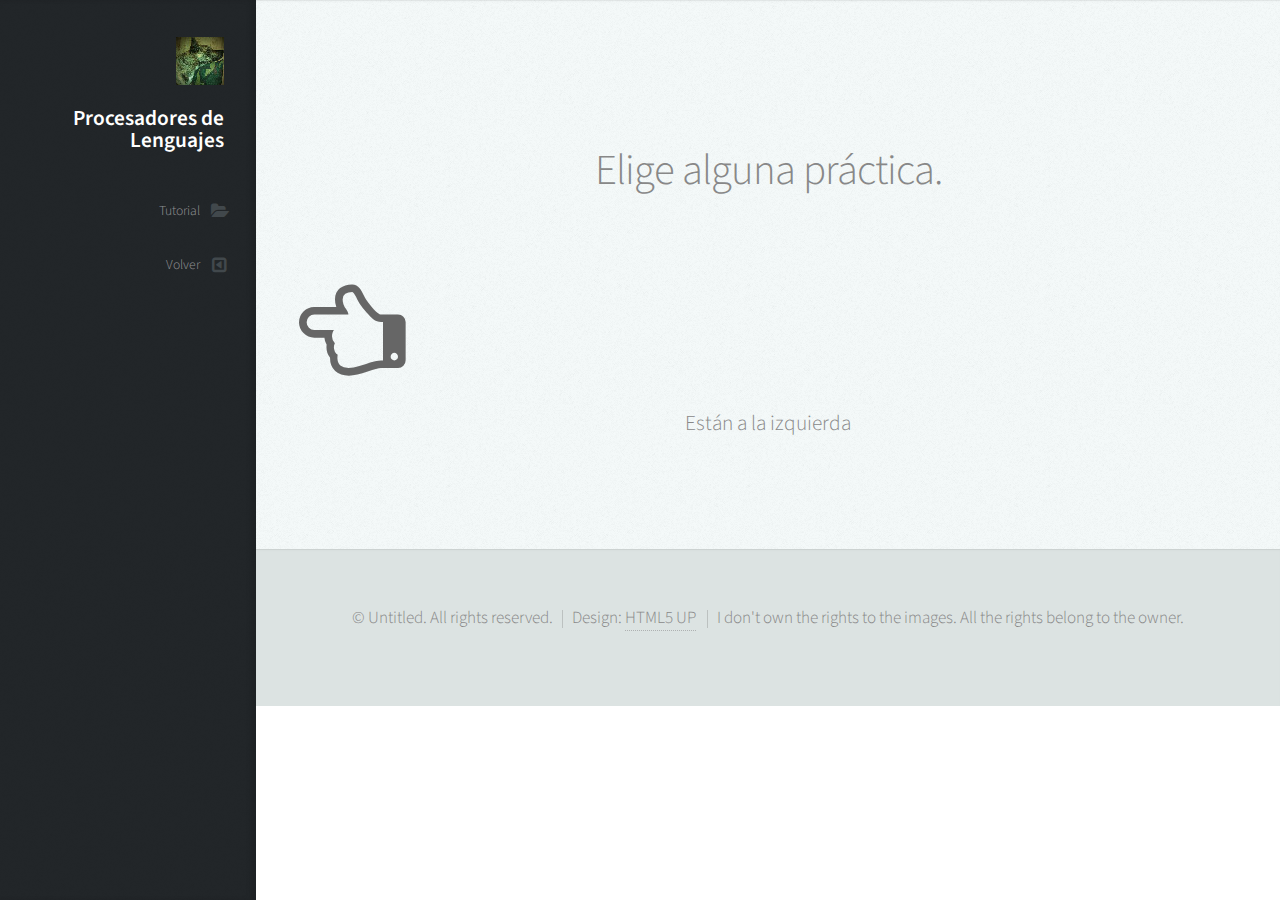
==== Asignaturas/PL/index.html @ 0e155f05 "Subiendo página web" ====
<!DOCTYPE HTML>
<!--
	Prologue by HTML5 UP
	html5up.net | @n33co
	Free for personal and commercial use under the CCA 3.0 license (html5up.net/license)
-->
<html>
	<head>
		<title>ANGEL MARTIN</title>
		<meta charset="utf-8" />
		<meta name="viewport" content="width=device-width, initial-scale=1" />
		<!--[if lte IE 8]><script src="assets/js/ie/html5shiv.js"></script><![endif]-->
		<link rel="stylesheet" href="assets/css/main.css" />
		<!--[if lte IE 8]><link rel="stylesheet" href="assets/css/ie8.css" /><![endif]-->
		<!--[if lte IE 9]><link rel="stylesheet" href="assets/css/ie9.css" /><![endif]-->
	</head>
	<body>

		<!-- Header -->
			<div id="header">

				<div class="top">

					<!-- Logo -->
						<div id="logo">
							<span class="image avatar48"><img src="images/avatar.jpg" alt="" /></span>
							<h1 id="title">Procesadores de Lenguajes</h1>
						</div>

					<!-- Nav -->
						<nav id="nav">
							<!--

								Prologue's nav expects links in one of two formats:

								1. Hash link (scrolls to a different section within the page)

								   <li><a href="#foobar" id="foobar-link" class="icon fa-whatever-icon-you-want skel-layers-ignoreHref"><span class="label">Foobar</span></a></li>

								2. Standard link (sends the user to another page/site)

								   <li><a href="http://foobar.tld" id="foobar-link" class="icon fa-whatever-icon-you-want"><span class="label">Foobar</span></a></li>

							-->
							<ul>
								<li><a href="Tutorial/index.html" id="top-link" class="skel-layers-ignoreHref"><span class="icon fa-folder-open">Tutorial</span></a></li>
								<li><a href="../../index.html" id="contact-link" class="skel-layers-ignoreHref"><span class="icon fa-caret-square-o-left">Volver</span></a></li>
							</ul>
						</nav>


				</div>
				<!--
				<div class="bottom">

					<!-- Social Icons
						<ul class="icons">
							<li><a href="#" class="icon fa-twitter"><span class="label">Twitter</span></a></li>
							<li><a href="#" class="icon fa-facebook"><span class="label">Facebook</span></a></li>
							<li><a href="#" class="icon fa-github"><span class="label">Github</span></a></li>
							<li><a href="#" class="icon fa-dribbble"><span class="label">Dribbble</span></a></li>
							<li><a href="#" class="icon fa-envelope"><span class="label">Email</span></a></li>
						</ul>

				</div>-->

			</div>

		<!-- Main -->
			<div id="main">

				<!-- Intro -->
					<section id="top" class="two">
						<div class="container">

							<header>
								<br /><br />
								<h2 class="alt" >Elige alguna práctica.
								</h2>
								<br /><br />
								<h1 align="left"><i class="fa fa-hand-o-left fa-5x"></i></h1>
								<p>Están a la izquierda</p>
							</header>


						</div>
					</section>

			</div>

		<!-- Footer -->
			<div id="footer">

				<!-- Copyright -->
					<ul class="copyright">
						<li>&copy; Untitled. All rights reserved.</li><li>Design: <a href="http://html5up.net">HTML5 UP</a></li>
						<li>I don't own the rights to the images. All the rights belong to the owner.</li>
					</ul>

			</div>

		<!-- Scripts -->
			<script src="assets/js/jquery.min.js"></script>
			<script src="assets/js/jquery.scrolly.min.js"></script>
			<script src="assets/js/jquery.scrollzer.min.js"></script>pic06
			<script src="assets/js/skel.min.js"></script>
			<script src="assets/js/util.js"></script>
			<!--[if lte IE 8]><script src="assets/js/ie/respond.min.js"></script><![endif]-->
			<script src="assets/js/main.js"></script>

	</body>
</html>
---- Asignaturas/PL/assets/css/main.css ----
@import url("font-awesome.min.css");
@import url("http://fonts.googleapis.com/css?family=Source+Sans+Pro:300,300italic,400,600");

/*
	Prologue by HTML5 UP
	html5up.net | @n33co
	Free for personal and commercial use under the CCA 3.0 license (html5up.net/license)
*/

/* Reset */

	html, body, div, span, applet, object, iframe, h1, h2, h3, h4, h5, h6, p, blockquote, pre, a, abbr, acronym, address, big, cite, code, del, dfn, em, img, ins, kbd, q, s, samp, small, strike, strong, sub, sup, tt, var, b, u, i, center, dl, dt, dd, ol, ul, li, fieldset, form, label, legend, table, caption, tbody, tfoot, thead, tr, th, td, article, aside, canvas, details, embed, figure, figcaption, footer, header, hgroup, menu, nav, output, ruby, section, summary, time, mark, audio, video {
		margin: 0;
		padding: 0;
		border: 0;
		font-size: 100%;
		font: inherit;
		vertical-align: baseline;
	}

	article, aside, details, figcaption, figure, footer, header, hgroup, menu, nav, section {
		display: block;
	}

	body {
		line-height: 1;
	}

	ol, ul {
		list-style: none;
	}

	blockquote, q {
		quotes: none;
	}

	blockquote:before, blockquote:after, q:before, q:after {
		content: '';
		content: none;
	}

	table {
		border-collapse: collapse;
		border-spacing: 0;
	}

	body {
		-webkit-text-size-adjust: none;
	}

/* Box Model */

	*, *:before, *:after {
		-moz-box-sizing: border-box;
		-webkit-box-sizing: border-box;
		box-sizing: border-box;
	}

/* Containers */

	.container {
		margin-left: auto;
		margin-right: auto;
	}

	.container.\31 25\25 {
		width: 100%;
		max-width: 1750px;
		min-width: 1400px;
	}

	.container.\37 5\25 {
		width: 1050px;
	}

	.container.\35 0\25 {
		width: 700px;
	}

	.container.\32 5\25 {
		width: 350px;
	}

	.container {
		width: 1400px;
	}

	@media screen and (min-width: 961px) and (max-width: 1880px) {

		.container.\31 25\25 {
			width: 100%;
			max-width: 1500px;
			min-width: 1200px;
		}

		.container.\37 5\25 {
			width: 900px;
		}

		.container.\35 0\25 {
			width: 600px;
		}

		.container.\32 5\25 {
			width: 300px;
		}

		.container {
			width: 1200px;
		}

	}

	@media screen and (min-width: 961px) and (max-width: 1620px) {

		.container.\31 25\25 {
			width: 100%;
			max-width: 1200px;
			min-width: 960px;
		}

		.container.\37 5\25 {
			width: 720px;
		}

		.container.\35 0\25 {
			width: 480px;
		}

		.container.\32 5\25 {
			width: 240px;
		}

		.container {
			width: 960px;
		}

	}

	@media screen and (min-width: 961px) and (max-width: 1320px) {

		.container.\31 25\25 {
			width: 100%;
			max-width: 125%;
			min-width: 100%;
		}

		.container.\37 5\25 {
			width: 75%;
		}

		.container.\35 0\25 {
			width: 50%;
		}

		.container.\32 5\25 {
			width: 25%;
		}

		.container {
			width: 100%;
		}

	}

	@media screen and (max-width: 960px) {

		.container.\31 25\25 {
			width: 100%;
			max-width: 125%;
			min-width: 100%;
		}

		.container.\37 5\25 {
			width: 75%;
		}

		.container.\35 0\25 {
			width: 50%;
		}

		.container.\32 5\25 {
			width: 25%;
		}

		.container {
			width: 100%;
		}

	}

	@media screen and (max-width: 736px) {

		.container.\31 25\25 {
			width: 100%;
			max-width: 125%;
			min-width: 100%;
		}

		.container.\37 5\25 {
			width: 75%;
		}

		.container.\35 0\25 {
			width: 50%;
		}

		.container.\32 5\25 {
			width: 25%;
		}

		.container {
			width: 100% !important;
		}

	}

/* Grid */

	.row {
		border-bottom: solid 1px transparent;
		-moz-box-sizing: border-box;
		-webkit-box-sizing: border-box;
		box-sizing: border-box;
	}

	.row > * {
		float: left;
		-moz-box-sizing: border-box;
		-webkit-box-sizing: border-box;
		box-sizing: border-box;
	}

	.row:after, .row:before {
		content: '';
		display: block;
		clear: both;
		height: 0;
	}

	.row.uniform > * > :first-child {
		margin-top: 0;
	}

	.row.uniform > * > :last-child {
		margin-bottom: 0;
	}

	.row.\30 \25 > * {
		padding: 0px 0 0 0px;
	}

	.row.\30 \25 {
		margin: 0px 0 -1px 0px;
	}

	.row.uniform.\30 \25 > * {
		padding: 0px 0 0 0px;
	}

	.row.uniform.\30 \25 {
		margin: 0px 0 -1px 0px;
	}

	.row > * {
		padding: 40px 0 0 40px;
	}

	.row {
		margin: -40px 0 -1px -40px;
	}

	.row.uniform > * {
		padding: 40px 0 0 40px;
	}

	.row.uniform {
		margin: -40px 0 -1px -40px;
	}

	.row.\32 00\25 > * {
		padding: 80px 0 0 80px;
	}

	.row.\32 00\25 {
		margin: -80px 0 -1px -80px;
	}

	.row.uniform.\32 00\25 > * {
		padding: 80px 0 0 80px;
	}

	.row.uniform.\32 00\25 {
		margin: -80px 0 -1px -80px;
	}

	.row.\31 50\25 > * {
		padding: 60px 0 0 60px;
	}

	.row.\31 50\25 {
		margin: -60px 0 -1px -60px;
	}

	.row.uniform.\31 50\25 > * {
		padding: 60px 0 0 60px;
	}

	.row.uniform.\31 50\25 {
		margin: -60px 0 -1px -60px;
	}

	.row.\35 0\25 > * {
		padding: 20px 0 0 20px;
	}

	.row.\35 0\25 {
		margin: -20px 0 -1px -20px;
	}

	.row.uniform.\35 0\25 > * {
		padding: 20px 0 0 20px;
	}

	.row.uniform.\35 0\25 {
		margin: -20px 0 -1px -20px;
	}

	.row.\32 5\25 > * {
		padding: 10px 0 0 10px;
	}

	.row.\32 5\25 {
		margin: -10px 0 -1px -10px;
	}

	.row.uniform.\32 5\25 > * {
		padding: 10px 0 0 10px;
	}

	.row.uniform.\32 5\25 {
		margin: -10px 0 -1px -10px;
	}

	.\31 2u, .\31 2u\24 {
		width: 100%;
		clear: none;
		margin-left: 0;
	}

	.\31 1u, .\31 1u\24 {
		width: 91.6666666667%;
		clear: none;
		margin-left: 0;
	}

	.\31 0u, .\31 0u\24 {
		width: 83.3333333333%;
		clear: none;
		margin-left: 0;
	}

	.\39 u, .\39 u\24 {
		width: 75%;
		clear: none;
		margin-left: 0;
	}

	.\38 u, .\38 u\24 {
		width: 66.6666666667%;
		clear: none;
		margin-left: 0;
	}

	.\37 u, .\37 u\24 {
		width: 58.3333333333%;
		clear: none;
		margin-left: 0;
	}

	.\36 u, .\36 u\24 {
		width: 50%;
		clear: none;
		margin-left: 0;
	}

	.\35 u, .\35 u\24 {
		width: 41.6666666667%;
		clear: none;
		margin-left: 0;
	}

	.\34 u, .\34 u\24 {
		width: 33.3333333333%;
		clear: none;
		margin-left: 0;
	}

	.\33 u, .\33 u\24 {
		width: 25%;
		clear: none;
		margin-left: 0;
	}

	.\32 u, .\32 u\24 {
		width: 16.6666666667%;
		clear: none;
		margin-left: 0;
	}

	.\31 u, .\31 u\24 {
		width: 8.3333333333%;
		clear: none;
		margin-left: 0;
	}

	.\31 2u\24 + *,
	.\31 1u\24 + *,
	.\31 0u\24 + *,
	.\39 u\24 + *,
	.\38 u\24 + *,
	.\37 u\24 + *,
	.\36 u\24 + *,
	.\35 u\24 + *,
	.\34 u\24 + *,
	.\33 u\24 + *,
	.\32 u\24 + *,
	.\31 u\24 + * {
		clear: left;
	}

	.\-11u {
		margin-left: 91.66667%;
	}

	.\-10u {
		margin-left: 83.33333%;
	}

	.\-9u {
		margin-left: 75%;
	}

	.\-8u {
		margin-left: 66.66667%;
	}

	.\-7u {
		margin-left: 58.33333%;
	}

	.\-6u {
		margin-left: 50%;
	}

	.\-5u {
		margin-left: 41.66667%;
	}

	.\-4u {
		margin-left: 33.33333%;
	}

	.\-3u {
		margin-left: 25%;
	}

	.\-2u {
		margin-left: 16.66667%;
	}

	.\-1u {
		margin-left: 8.33333%;
	}

	@media screen and (min-width: 961px) and (max-width: 1880px) {

		.row > * {
			padding: 40px 0 0 40px;
		}

		.row {
			margin: -40px 0 -1px -40px;
		}

		.row.uniform > * {
			padding: 40px 0 0 40px;
		}

		.row.uniform {
			margin: -40px 0 -1px -40px;
		}

		.row.\32 00\25 > * {
			padding: 80px 0 0 80px;
		}

		.row.\32 00\25 {
			margin: -80px 0 -1px -80px;
		}

		.row.uniform.\32 00\25 > * {
			padding: 80px 0 0 80px;
		}

		.row.uniform.\32 00\25 {
			margin: -80px 0 -1px -80px;
		}

		.row.\31 50\25 > * {
			padding: 60px 0 0 60px;
		}

		.row.\31 50\25 {
			margin: -60px 0 -1px -60px;
		}

		.row.uniform.\31 50\25 > * {
			padding: 60px 0 0 60px;
		}

		.row.uniform.\31 50\25 {
			margin: -60px 0 -1px -60px;
		}

		.row.\35 0\25 > * {
			padding: 20px 0 0 20px;
		}

		.row.\35 0\25 {
			margin: -20px 0 -1px -20px;
		}

		.row.uniform.\35 0\25 > * {
			padding: 20px 0 0 20px;
		}

		.row.uniform.\35 0\25 {
			margin: -20px 0 -1px -20px;
		}

		.row.\32 5\25 > * {
			padding: 10px 0 0 10px;
		}

		.row.\32 5\25 {
			margin: -10px 0 -1px -10px;
		}

		.row.uniform.\32 5\25 > * {
			padding: 10px 0 0 10px;
		}

		.row.uniform.\32 5\25 {
			margin: -10px 0 -1px -10px;
		}

		.\31 2u\28wide\29, .\31 2u\24\28wide\29 {
			width: 100%;
			clear: none;
			margin-left: 0;
		}

		.\31 1u\28wide\29, .\31 1u\24\28wide\29 {
			width: 91.6666666667%;
			clear: none;
			margin-left: 0;
		}

		.\31 0u\28wide\29, .\31 0u\24\28wide\29 {
			width: 83.3333333333%;
			clear: none;
			margin-left: 0;
		}

		.\39 u\28wide\29, .\39 u\24\28wide\29 {
			width: 75%;
			clear: none;
			margin-left: 0;
		}

		.\38 u\28wide\29, .\38 u\24\28wide\29 {
			width: 66.6666666667%;
			clear: none;
			margin-left: 0;
		}

		.\37 u\28wide\29, .\37 u\24\28wide\29 {
			width: 58.3333333333%;
			clear: none;
			margin-left: 0;
		}

		.\36 u\28wide\29, .\36 u\24\28wide\29 {
			width: 50%;
			clear: none;
			margin-left: 0;
		}

		.\35 u\28wide\29, .\35 u\24\28wide\29 {
			width: 41.6666666667%;
			clear: none;
			margin-left: 0;
		}

		.\34 u\28wide\29, .\34 u\24\28wide\29 {
			width: 33.3333333333%;
			clear: none;
			margin-left: 0;
		}

		.\33 u\28wide\29, .\33 u\24\28wide\29 {
			width: 25%;
			clear: none;
			margin-left: 0;
		}

		.\32 u\28wide\29, .\32 u\24\28wide\29 {
			width: 16.6666666667%;
			clear: none;
			margin-left: 0;
		}

		.\31 u\28wide\29, .\31 u\24\28wide\29 {
			width: 8.3333333333%;
			clear: none;
			margin-left: 0;
		}

		.\31 2u\24\28wide\29 + *,
		.\31 1u\24\28wide\29 + *,
		.\31 0u\24\28wide\29 + *,
		.\39 u\24\28wide\29 + *,
		.\38 u\24\28wide\29 + *,
		.\37 u\24\28wide\29 + *,
		.\36 u\24\28wide\29 + *,
		.\35 u\24\28wide\29 + *,
		.\34 u\24\28wide\29 + *,
		.\33 u\24\28wide\29 + *,
		.\32 u\24\28wide\29 + *,
		.\31 u\24\28wide\29 + * {
			clear: left;
		}

		.\-11u\28wide\29 {
			margin-left: 91.66667%;
		}

		.\-10u\28wide\29 {
			margin-left: 83.33333%;
		}

		.\-9u\28wide\29 {
			margin-left: 75%;
		}

		.\-8u\28wide\29 {
			margin-left: 66.66667%;
		}

		.\-7u\28wide\29 {
			margin-left: 58.33333%;
		}

		.\-6u\28wide\29 {
			margin-left: 50%;
		}

		.\-5u\28wide\29 {
			margin-left: 41.66667%;
		}

		.\-4u\28wide\29 {
			margin-left: 33.33333%;
		}

		.\-3u\28wide\29 {
			margin-left: 25%;
		}

		.\-2u\28wide\29 {
			margin-left: 16.66667%;
		}

		.\-1u\28wide\29 {
			margin-left: 8.33333%;
		}

	}

	@media screen and (min-width: 961px) and (max-width: 1620px) {

		.row > * {
			padding: 40px 0 0 40px;
		}

		.row {
			margin: -40px 0 -1px -40px;
		}

		.row.uniform > * {
			padding: 40px 0 0 40px;
		}

		.row.uniform {
			margin: -40px 0 -1px -40px;
		}

		.row.\32 00\25 > * {
			padding: 80px 0 0 80px;
		}

		.row.\32 00\25 {
			margin: -80px 0 -1px -80px;
		}

		.row.uniform.\32 00\25 > * {
			padding: 80px 0 0 80px;
		}

		.row.uniform.\32 00\25 {
			margin: -80px 0 -1px -80px;
		}

		.row.\31 50\25 > * {
			padding: 60px 0 0 60px;
		}

		.row.\31 50\25 {
			margin: -60px 0 -1px -60px;
		}

		.row.uniform.\31 50\25 > * {
			padding: 60px 0 0 60px;
		}

		.row.uniform.\31 50\25 {
			margin: -60px 0 -1px -60px;
		}

		.row.\35 0\25 > * {
			padding: 20px 0 0 20px;
		}

		.row.\35 0\25 {
			margin: -20px 0 -1px -20px;
		}

		.row.uniform.\35 0\25 > * {
			padding: 20px 0 0 20px;
		}

		.row.uniform.\35 0\25 {
			margin: -20px 0 -1px -20px;
		}

		.row.\32 5\25 > * {
			padding: 10px 0 0 10px;
		}

		.row.\32 5\25 {
			margin: -10px 0 -1px -10px;
		}

		.row.uniform.\32 5\25 > * {
			padding: 10px 0 0 10px;
		}

		.row.uniform.\32 5\25 {
			margin: -10px 0 -1px -10px;
		}

		.\31 2u\28normal\29, .\31 2u\24\28normal\29 {
			width: 100%;
			clear: none;
			margin-left: 0;
		}

		.\31 1u\28normal\29, .\31 1u\24\28normal\29 {
			width: 91.6666666667%;
			clear: none;
			margin-left: 0;
		}

		.\31 0u\28normal\29, .\31 0u\24\28normal\29 {
			width: 83.3333333333%;
			clear: none;
			margin-left: 0;
		}

		.\39 u\28normal\29, .\39 u\24\28normal\29 {
			width: 75%;
			clear: none;
			margin-left: 0;
		}

		.\38 u\28normal\29, .\38 u\24\28normal\29 {
			width: 66.6666666667%;
			clear: none;
			margin-left: 0;
		}

		.\37 u\28normal\29, .\37 u\24\28normal\29 {
			width: 58.3333333333%;
			clear: none;
			margin-left: 0;
		}

		.\36 u\28normal\29, .\36 u\24\28normal\29 {
			width: 50%;
			clear: none;
			margin-left: 0;
		}

		.\35 u\28normal\29, .\35 u\24\28normal\29 {
			width: 41.6666666667%;
			clear: none;
			margin-left: 0;
		}

		.\34 u\28normal\29, .\34 u\24\28normal\29 {
			width: 33.3333333333%;
			clear: none;
			margin-left: 0;
		}

		.\33 u\28normal\29, .\33 u\24\28normal\29 {
			width: 25%;
			clear: none;
			margin-left: 0;
		}

		.\32 u\28normal\29, .\32 u\24\28normal\29 {
			width: 16.6666666667%;
			clear: none;
			margin-left: 0;
		}

		.\31 u\28normal\29, .\31 u\24\28normal\29 {
			width: 8.3333333333%;
			clear: none;
			margin-left: 0;
		}

		.\31 2u\24\28normal\29 + *,
		.\31 1u\24\28normal\29 + *,
		.\31 0u\24\28normal\29 + *,
		.\39 u\24\28normal\29 + *,
		.\38 u\24\28normal\29 + *,
		.\37 u\24\28normal\29 + *,
		.\36 u\24\28normal\29 + *,
		.\35 u\24\28normal\29 + *,
		.\34 u\24\28normal\29 + *,
		.\33 u\24\28normal\29 + *,
		.\32 u\24\28normal\29 + *,
		.\31 u\24\28normal\29 + * {
			clear: left;
		}

		.\-11u\28normal\29 {
			margin-left: 91.66667%;
		}

		.\-10u\28normal\29 {
			margin-left: 83.33333%;
		}

		.\-9u\28normal\29 {
			margin-left: 75%;
		}

		.\-8u\28normal\29 {
			margin-left: 66.66667%;
		}

		.\-7u\28normal\29 {
			margin-left: 58.33333%;
		}

		.\-6u\28normal\29 {
			margin-left: 50%;
		}

		.\-5u\28normal\29 {
			margin-left: 41.66667%;
		}

		.\-4u\28normal\29 {
			margin-left: 33.33333%;
		}

		.\-3u\28normal\29 {
			margin-left: 25%;
		}

		.\-2u\28normal\29 {
			margin-left: 16.66667%;
		}

		.\-1u\28normal\29 {
			margin-left: 8.33333%;
		}

	}

	@media screen and (min-width: 961px) and (max-width: 1320px) {

		.row > * {
			padding: 20px 0 0 20px;
		}

		.row {
			margin: -20px 0 -1px -20px;
		}

		.row.uniform > * {
			padding: 20px 0 0 20px;
		}

		.row.uniform {
			margin: -20px 0 -1px -20px;
		}

		.row.\32 00\25 > * {
			padding: 40px 0 0 40px;
		}

		.row.\32 00\25 {
			margin: -40px 0 -1px -40px;
		}

		.row.uniform.\32 00\25 > * {
			padding: 40px 0 0 40px;
		}

		.row.uniform.\32 00\25 {
			margin: -40px 0 -1px -40px;
		}

		.row.\31 50\25 > * {
			padding: 30px 0 0 30px;
		}

		.row.\31 50\25 {
			margin: -30px 0 -1px -30px;
		}

		.row.uniform.\31 50\25 > * {
			padding: 30px 0 0 30px;
		}

		.row.uniform.\31 50\25 {
			margin: -30px 0 -1px -30px;
		}

		.row.\35 0\25 > * {
			padding: 10px 0 0 10px;
		}

		.row.\35 0\25 {
			margin: -10px 0 -1px -10px;
		}

		.row.uniform.\35 0\25 > * {
			padding: 10px 0 0 10px;
		}

		.row.uniform.\35 0\25 {
			margin: -10px 0 -1px -10px;
		}

		.row.\32 5\25 > * {
			padding: 5px 0 0 5px;
		}

		.row.\32 5\25 {
			margin: -5px 0 -1px -5px;
		}

		.row.uniform.\32 5\25 > * {
			padding: 5px 0 0 5px;
		}

		.row.uniform.\32 5\25 {
			margin: -5px 0 -1px -5px;
		}

		.\31 2u\28narrow\29, .\31 2u\24\28narrow\29 {
			width: 100%;
			clear: none;
			margin-left: 0;
		}

		.\31 1u\28narrow\29, .\31 1u\24\28narrow\29 {
			width: 91.6666666667%;
			clear: none;
			margin-left: 0;
		}

		.\31 0u\28narrow\29, .\31 0u\24\28narrow\29 {
			width: 83.3333333333%;
			clear: none;
			margin-left: 0;
		}

		.\39 u\28narrow\29, .\39 u\24\28narrow\29 {
			width: 75%;
			clear: none;
			margin-left: 0;
		}

		.\38 u\28narrow\29, .\38 u\24\28narrow\29 {
			width: 66.6666666667%;
			clear: none;
			margin-left: 0;
		}

		.\37 u\28narrow\29, .\37 u\24\28narrow\29 {
			width: 58.3333333333%;
			clear: none;
			margin-left: 0;
		}

		.\36 u\28narrow\29, .\36 u\24\28narrow\29 {
			width: 50%;
			clear: none;
			margin-left: 0;
		}

		.\35 u\28narrow\29, .\35 u\24\28narrow\29 {
			width: 41.6666666667%;
			clear: none;
			margin-left: 0;
		}

		.\34 u\28narrow\29, .\34 u\24\28narrow\29 {
			width: 33.3333333333%;
			clear: none;
			margin-left: 0;
		}

		.\33 u\28narrow\29, .\33 u\24\28narrow\29 {
			width: 25%;
			clear: none;
			margin-left: 0;
		}

		.\32 u\28narrow\29, .\32 u\24\28narrow\29 {
			width: 16.6666666667%;
			clear: none;
			margin-left: 0;
		}

		.\31 u\28narrow\29, .\31 u\24\28narrow\29 {
			width: 8.3333333333%;
			clear: none;
			margin-left: 0;
		}

		.\31 2u\24\28narrow\29 + *,
		.\31 1u\24\28narrow\29 + *,
		.\31 0u\24\28narrow\29 + *,
		.\39 u\24\28narrow\29 + *,
		.\38 u\24\28narrow\29 + *,
		.\37 u\24\28narrow\29 + *,
		.\36 u\24\28narrow\29 + *,
		.\35 u\24\28narrow\29 + *,
		.\34 u\24\28narrow\29 + *,
		.\33 u\24\28narrow\29 + *,
		.\32 u\24\28narrow\29 + *,
		.\31 u\24\28narrow\29 + * {
			clear: left;
		}

		.\-11u\28narrow\29 {
			margin-left: 91.66667%;
		}

		.\-10u\28narrow\29 {
			margin-left: 83.33333%;
		}

		.\-9u\28narrow\29 {
			margin-left: 75%;
		}

		.\-8u\28narrow\29 {
			margin-left: 66.66667%;
		}

		.\-7u\28narrow\29 {
			margin-left: 58.33333%;
		}

		.\-6u\28narrow\29 {
			margin-left: 50%;
		}

		.\-5u\28narrow\29 {
			margin-left: 41.66667%;
		}

		.\-4u\28narrow\29 {
			margin-left: 33.33333%;
		}

		.\-3u\28narrow\29 {
			margin-left: 25%;
		}

		.\-2u\28narrow\29 {
			margin-left: 16.66667%;
		}

		.\-1u\28narrow\29 {
			margin-left: 8.33333%;
		}

	}

	@media screen and (max-width: 960px) {

		.row > * {
			padding: 20px 0 0 20px;
		}

		.row {
			margin: -20px 0 -1px -20px;
		}

		.row.uniform > * {
			padding: 20px 0 0 20px;
		}

		.row.uniform {
			margin: -20px 0 -1px -20px;
		}

		.row.\32 00\25 > * {
			padding: 40px 0 0 40px;
		}

		.row.\32 00\25 {
			margin: -40px 0 -1px -40px;
		}

		.row.uniform.\32 00\25 > * {
			padding: 40px 0 0 40px;
		}

		.row.uniform.\32 00\25 {
			margin: -40px 0 -1px -40px;
		}

		.row.\31 50\25 > * {
			padding: 30px 0 0 30px;
		}

		.row.\31 50\25 {
			margin: -30px 0 -1px -30px;
		}

		.row.uniform.\31 50\25 > * {
			padding: 30px 0 0 30px;
		}

		.row.uniform.\31 50\25 {
			margin: -30px 0 -1px -30px;
		}

		.row.\35 0\25 > * {
			padding: 10px 0 0 10px;
		}

		.row.\35 0\25 {
			margin: -10px 0 -1px -10px;
		}

		.row.uniform.\35 0\25 > * {
			padding: 10px 0 0 10px;
		}

		.row.uniform.\35 0\25 {
			margin: -10px 0 -1px -10px;
		}

		.row.\32 5\25 > * {
			padding: 5px 0 0 5px;
		}

		.row.\32 5\25 {
			margin: -5px 0 -1px -5px;
		}

		.row.uniform.\32 5\25 > * {
			padding: 5px 0 0 5px;
		}

		.row.uniform.\32 5\25 {
			margin: -5px 0 -1px -5px;
		}

		.\31 2u\28narrower\29, .\31 2u\24\28narrower\29 {
			width: 100%;
			clear: none;
			margin-left: 0;
		}

		.\31 1u\28narrower\29, .\31 1u\24\28narrower\29 {
			width: 91.6666666667%;
			clear: none;
			margin-left: 0;
		}

		.\31 0u\28narrower\29, .\31 0u\24\28narrower\29 {
			width: 83.3333333333%;
			clear: none;
			margin-left: 0;
		}

		.\39 u\28narrower\29, .\39 u\24\28narrower\29 {
			width: 75%;
			clear: none;
			margin-left: 0;
		}

		.\38 u\28narrower\29, .\38 u\24\28narrower\29 {
			width: 66.6666666667%;
			clear: none;
			margin-left: 0;
		}

		.\37 u\28narrower\29, .\37 u\24\28narrower\29 {
			width: 58.3333333333%;
			clear: none;
			margin-left: 0;
		}

		.\36 u\28narrower\29, .\36 u\24\28narrower\29 {
			width: 50%;
			clear: none;
			margin-left: 0;
		}

		.\35 u\28narrower\29, .\35 u\24\28narrower\29 {
			width: 41.6666666667%;
			clear: none;
			margin-left: 0;
		}

		.\34 u\28narrower\29, .\34 u\24\28narrower\29 {
			width: 33.3333333333%;
			clear: none;
			margin-left: 0;
		}

		.\33 u\28narrower\29, .\33 u\24\28narrower\29 {
			width: 25%;
			clear: none;
			margin-left: 0;
		}

		.\32 u\28narrower\29, .\32 u\24\28narrower\29 {
			width: 16.6666666667%;
			clear: none;
			margin-left: 0;
		}

		.\31 u\28narrower\29, .\31 u\24\28narrower\29 {
			width: 8.3333333333%;
			clear: none;
			margin-left: 0;
		}

		.\31 2u\24\28narrower\29 + *,
		.\31 1u\24\28narrower\29 + *,
		.\31 0u\24\28narrower\29 + *,
		.\39 u\24\28narrower\29 + *,
		.\38 u\24\28narrower\29 + *,
		.\37 u\24\28narrower\29 + *,
		.\36 u\24\28narrower\29 + *,
		.\35 u\24\28narrower\29 + *,
		.\34 u\24\28narrower\29 + *,
		.\33 u\24\28narrower\29 + *,
		.\32 u\24\28narrower\29 + *,
		.\31 u\24\28narrower\29 + * {
			clear: left;
		}

		.\-11u\28narrower\29 {
			margin-left: 91.66667%;
		}

		.\-10u\28narrower\29 {
			margin-left: 83.33333%;
		}

		.\-9u\28narrower\29 {
			margin-left: 75%;
		}

		.\-8u\28narrower\29 {
			margin-left: 66.66667%;
		}

		.\-7u\28narrower\29 {
			margin-left: 58.33333%;
		}

		.\-6u\28narrower\29 {
			margin-left: 50%;
		}

		.\-5u\28narrower\29 {
			margin-left: 41.66667%;
		}

		.\-4u\28narrower\29 {
			margin-left: 33.33333%;
		}

		.\-3u\28narrower\29 {
			margin-left: 25%;
		}

		.\-2u\28narrower\29 {
			margin-left: 16.66667%;
		}

		.\-1u\28narrower\29 {
			margin-left: 8.33333%;
		}

	}

	@media screen and (max-width: 736px) {

		.row > * {
			padding: 20px 0 0 20px;
		}

		.row {
			margin: -20px 0 -1px -20px;
		}

		.row.uniform > * {
			padding: 20px 0 0 20px;
		}

		.row.uniform {
			margin: -20px 0 -1px -20px;
		}

		.row.\32 00\25 > * {
			padding: 40px 0 0 40px;
		}

		.row.\32 00\25 {
			margin: -40px 0 -1px -40px;
		}

		.row.uniform.\32 00\25 > * {
			padding: 40px 0 0 40px;
		}

		.row.uniform.\32 00\25 {
			margin: -40px 0 -1px -40px;
		}

		.row.\31 50\25 > * {
			padding: 30px 0 0 30px;
		}

		.row.\31 50\25 {
			margin: -30px 0 -1px -30px;
		}

		.row.uniform.\31 50\25 > * {
			padding: 30px 0 0 30px;
		}

		.row.uniform.\31 50\25 {
			margin: -30px 0 -1px -30px;
		}

		.row.\35 0\25 > * {
			padding: 10px 0 0 10px;
		}

		.row.\35 0\25 {
			margin: -10px 0 -1px -10px;
		}

		.row.uniform.\35 0\25 > * {
			padding: 10px 0 0 10px;
		}

		.row.uniform.\35 0\25 {
			margin: -10px 0 -1px -10px;
		}

		.row.\32 5\25 > * {
			padding: 5px 0 0 5px;
		}

		.row.\32 5\25 {
			margin: -5px 0 -1px -5px;
		}

		.row.uniform.\32 5\25 > * {
			padding: 5px 0 0 5px;
		}

		.row.uniform.\32 5\25 {
			margin: -5px 0 -1px -5px;
		}

		.\31 2u\28mobile\29, .\31 2u\24\28mobile\29 {
			width: 100%;
			clear: none;
			margin-left: 0;
		}

		.\31 1u\28mobile\29, .\31 1u\24\28mobile\29 {
			width: 91.6666666667%;
			clear: none;
			margin-left: 0;
		}

		.\31 0u\28mobile\29, .\31 0u\24\28mobile\29 {
			width: 83.3333333333%;
			clear: none;
			margin-left: 0;
		}

		.\39 u\28mobile\29, .\39 u\24\28mobile\29 {
			width: 75%;
			clear: none;
			margin-left: 0;
		}

		.\38 u\28mobile\29, .\38 u\24\28mobile\29 {
			width: 66.6666666667%;
			clear: none;
			margin-left: 0;
		}

		.\37 u\28mobile\29, .\37 u\24\28mobile\29 {
			width: 58.3333333333%;
			clear: none;
			margin-left: 0;
		}

		.\36 u\28mobile\29, .\36 u\24\28mobile\29 {
			width: 50%;
			clear: none;
			margin-left: 0;
		}

		.\35 u\28mobile\29, .\35 u\24\28mobile\29 {
			width: 41.6666666667%;
			clear: none;
			margin-left: 0;
		}

		.\34 u\28mobile\29, .\34 u\24\28mobile\29 {
			width: 33.3333333333%;
			clear: none;
			margin-left: 0;
		}

		.\33 u\28mobile\29, .\33 u\24\28mobile\29 {
			width: 25%;
			clear: none;
			margin-left: 0;
		}

		.\32 u\28mobile\29, .\32 u\24\28mobile\29 {
			width: 16.6666666667%;
			clear: none;
			margin-left: 0;
		}

		.\31 u\28mobile\29, .\31 u\24\28mobile\29 {
			width: 8.3333333333%;
			clear: none;
			margin-left: 0;
		}

		.\31 2u\24\28mobile\29 + *,
		.\31 1u\24\28mobile\29 + *,
		.\31 0u\24\28mobile\29 + *,
		.\39 u\24\28mobile\29 + *,
		.\38 u\24\28mobile\29 + *,
		.\37 u\24\28mobile\29 + *,
		.\36 u\24\28mobile\29 + *,
		.\35 u\24\28mobile\29 + *,
		.\34 u\24\28mobile\29 + *,
		.\33 u\24\28mobile\29 + *,
		.\32 u\24\28mobile\29 + *,
		.\31 u\24\28mobile\29 + * {
			clear: left;
		}

		.\-11u\28mobile\29 {
			margin-left: 91.66667%;
		}

		.\-10u\28mobile\29 {
			margin-left: 83.33333%;
		}

		.\-9u\28mobile\29 {
			margin-left: 75%;
		}

		.\-8u\28mobile\29 {
			margin-left: 66.66667%;
		}

		.\-7u\28mobile\29 {
			margin-left: 58.33333%;
		}

		.\-6u\28mobile\29 {
			margin-left: 50%;
		}

		.\-5u\28mobile\29 {
			margin-left: 41.66667%;
		}

		.\-4u\28mobile\29 {
			margin-left: 33.33333%;
		}

		.\-3u\28mobile\29 {
			margin-left: 25%;
		}

		.\-2u\28mobile\29 {
			margin-left: 16.66667%;
		}

		.\-1u\28mobile\29 {
			margin-left: 8.33333%;
		}

	}

/* Basic */

	body {
		background: #fff;
		font-family: 'Source Sans Pro', sans-serif;
		font-size: 19pt;
		font-weight: 300;
		line-height: 1.75em;
		color: #888;
	}

		body.is-loading * {
			-moz-transition: none !important;
			-webkit-transition: none !important;
			-ms-transition: none !important;
			transition: none !important;
			-moz-animation: none !important;
			-webkit-animation: none !important;
			-ms-animation: none !important;
			animation: none !important;
		}

	input, textarea, select {
		font-family: 'Source Sans Pro', sans-serif;
		font-size: 19pt;
		font-weight: 300;
		line-height: 1.75em;
		color: #888;
	}

	h1, h2, h3, h4, h5, h6 {
		font-weight: 300;
		color: #666;
		line-height: 1.5em;
	}

	h1 a, h2 a, h3 a, h4 a, h5 a, h6 a {
		color: inherit;
		text-decoration: none;
	}

		h1 a strong, h2 a strong, h3 a strong, h4 a strong, h5 a strong, h6 a strong {
			color: #333;
		}

	h2 {
		font-size: 2em;
		letter-spacing: -1px;
	}

		h2.alt {
			color: #888;
		}

			h2.alt strong {
				color: #666;
			}

	h3 {
		font-size: 1.5em;
	}

	header {
		margin: 0 0 2em 0;
	}

		header > p {
			margin: 1em 0 0 0;
		}

	footer {
		margin: 2em 0 0 0;
	}

	strong, b {
		font-weight: 300;
		color: #666;
	}

	em, i {
		font-style: italic;
	}

	a {
		text-decoration: none;
		color: inherit;
		border-bottom: dotted 1px rgba(128, 128, 128, 0.5);
		-moz-transition: color 0.35s ease-in-out, border-bottom-color 0.35s ease-in-out;
		-webkit-transition: color 0.35s ease-in-out, border-bottom-color 0.35s ease-in-out;
		-ms-transition: color 0.35s ease-in-out, border-bottom-color 0.35s ease-in-out;
		transition: color 0.35s ease-in-out, border-bottom-color 0.35s ease-in-out;
		outline: 0;
	}

		a:hover {
			color: #E27689;
			border-bottom-color: rgba(255, 255, 255, 0);
		}

	sub {
		position: relative;
		top: 0.5em;
		font-size: 0.8em;
	}

	sup {
		position: relative;
		top: -0.5em;
		font-size: 0.8em;
	}

	hr {
		border: 0;
		border-top: solid 1px #ddd;
	}

	blockquote {
		border-left: solid 0.5em #ddd;
		padding: 1em 0 1em 2em;
		font-style: italic;
	}

	p, ul, ol, dl, table {
		margin-bottom: 2em;
	}

	br.clear {
		clear: both;
	}

/* Sections/Article */

	section, article {
		margin-bottom: 3em;
	}

		section > :last-child,
		section > .container, section:last-child, article > :last-child,
		article > .container, article:last-child {
			margin-bottom: 0;
		}

		.row > section, .row > article {
			margin-bottom: 0;
		}

/* Image */

	.image {
		display: inline-block;
		border: 0;
	}

		.image img {
			display: block;
			width: 100%;
		}

		.image.avatar48 {
			width: 48px;
			height: 48px;
			background: #f00;
		}

			.image.avatar48 img {
				width: 48px;
				height: 48px;
			}

		.image.fit {
			display: block;
			width: 100%;
		}

		.image.featured {
			display: block;
			width: 100%;
			margin: 0 0 2em 0;
		}

		.image.left {
			float: left;
			margin: 0 2em 2em 0;
		}

		.image.centered {
			display: block;
			margin: 0 0 2em 0;
		}

			.image.centered img {
				margin: 0 auto;
				width: auto;
			}

/* List */

	ul.default {
		list-style: disc;
		padding-left: 1em;
	}

		ul.default li {
			padding-left: 0.5em;
		}

	ul.icons {
		cursor: default;
	}

		ul.icons li {
			display: inline-block;
		}

		ul.icons a {
			display: inline-block;
			width: 2em;
			height: 2em;
			line-height: 2em;
			text-align: center;
			border: 0;
		}

	ol.default {
		list-style: decimal;
		padding-left: 1.25em;
	}

		ol.default li {
			padding-left: 0.25em;
		}

/* Form */

	form label {
		display: block;
		text-align: left;
		margin-bottom: 0.5em;
	}

	form input[type="text"],
	form input[type="email"],
	form input[type="password"],
	form select,
	form textarea {
		position: relative;
		-webkit-appearance: none;
		display: block;
		border: 0;
		outline: 0;
		background: #fff;
		background: rgba(255, 255, 255, 0.75);
		width: 100%;
		border-radius: 0.35em;
		padding: 0.75em 1em 0.75em 1em;
		box-shadow: inset 0 0.1em 0.1em 0 rgba(0, 0, 0, 0.05);
		border: solid 1px rgba(0, 0, 0, 0.15);
		-moz-transition: all 0.35s ease-in-out;
		-webkit-transition: all 0.35s ease-in-out;
		-ms-transition: all 0.35s ease-in-out;
		transition: all 0.35s ease-in-out;
	}

		form input[type="text"]:focus,
		form input[type="email"]:focus,
		form input[type="password"]:focus,
		form select:focus,
		form textarea:focus {
			box-shadow: 0 0 2px 1px #8ebebc;
			background: #fff;
		}

	form input[type="text"],
	form input[type="email"],
	form input[type="password"],
	form select {
		line-height: 1.25em;
	}

	form textarea {
		min-height: 14em;
	}

	form .formerize-placeholder {
		color: #555 !important;
	}

	form ::-webkit-input-placeholder {
		color: #555 !important;
	}

	form :-moz-placeholder {
		color: #555 !important;
	}

	form ::-moz-placeholder {
		color: #555 !important;
	}

	form :-ms-input-placeholder {
		color: #555 !important;
	}

	form ::-moz-focus-inner {
		border: 0;
	}

/* Table */

	table {
		width: 100%;
	}

		table.default {
			width: 100%;
			text-align: left;
		}

			table.default tbody tr:nth-child(2n+2) {
				background: #f4f4f4;
			}

			table.default td {
				padding: 0.5em 1em 0.5em 1em;
			}

			table.default th {
				text-align: left;
				padding: 0.5em 1em 0.5em 1em;
				color: #fff;
				background: #222729 url("images/overlay.png");
			}

			table.default thead {
				background: #444;
				color: #fff;
			}

			table.default tfoot {
				background: #eee;
			}

/* Button */

	input[type="button"],
	input[type="submit"],
	input[type="reset"],
	button,
	.button {
		position: relative;
		display: inline-block;
		border-radius: 0.35em;
		color: #fff !important;
		text-decoration: none;
		padding: 0.75em 2.5em 0.75em 2.5em;
		background-color: #8ebebc;
		border: 0;
		cursor: pointer;
		background-image: -moz-linear-gradient(top, rgba(0, 0, 0, 0), rgba(0, 0, 0, 0.15)), url("images/overlay.png");
		background-image: -webkit-linear-gradient(top, rgba(0, 0, 0, 0), rgba(0, 0, 0, 0.15)), url("images/overlay.png");
		background-image: -ms-linear-gradient(top, rgba(0, 0, 0, 0), rgba(0, 0, 0, 0.15)), url("images/overlay.png");
		background-image: linear-gradient(top, rgba(0, 0, 0, 0), rgba(0, 0, 0, 0.15)), url("images/overlay.png");
		-moz-transition: background-color 0.35s ease-in-out;
		-webkit-transition: background-color 0.35s ease-in-out;
		-ms-transition: background-color 0.35s ease-in-out;
		transition: background-color 0.35s ease-in-out;
	}

		input[type="button"]:hover,
		input[type="submit"]:hover,
		input[type="reset"]:hover,
		button:hover,
		.button:hover {
			background-color: #9ececc;
		}

		input[type="button"]:active,
		input[type="submit"]:active,
		input[type="reset"]:active,
		button:active,
		.button:active {
			background-color: #7eaeac;
		}

/* Item */

	.item {
		box-shadow: 0 0.05em 0.15em 0 rgba(0, 0, 0, 0.05);
		margin-bottom: 40px;
	}

		.item header {
			background: #fff;
			margin: 0;
			padding: 1em 0 1em 0;
			font-size: 0.8em;
		}

			.item header h3 {
				font-size: 1em;
			}

/* Icons */

	.icon {
		text-decoration: none;
	}

		.icon:before {
			display: inline-block;
			font-family: FontAwesome;
			font-size: 1.25em;
			text-decoration: none;
			font-style: normal;
			font-weight: normal;
			line-height: 1;
			-webkit-font-smoothing: antialiased;
			-moz-osx-font-smoothing: grayscale;
		}

		.icon > .label {
			display: none;
		}

/* Header */

	#header {
		position: fixed;
		top: 0;
		left: 0;
		width: 375px;
		height: 100%;
		color: #fff;
		background: #222629 url("images/overlay.png");
		box-shadow: inset -0.25em 0 0.25em 0 rgba(0, 0, 0, 0.1);
		text-align: right;
	}

		#header .top {
			position: absolute;
			left: 0;
			top: 0;
			width: 100%;
		}

		#header .bottom {
			position: absolute;
			left: 0;
			bottom: 0;
			width: 100%;
		}

		#header .icons {
			font-size: 0.8em;
			margin: 0 0 1em 0;
			text-align: center;
		}

			#header .icons a {
				color: #41484c;
				-moz-transition: color 0.35s ease-in-out;
				-webkit-transition: color 0.35s ease-in-out;
				-ms-transition: color 0.35s ease-in-out;
				transition: color 0.35s ease-in-out;
			}

				#header .icons a:hover {
					color: #fff;
				}

	#logo {
		position: relative;
		margin: 1.75em 1.5em 1.5em 1.5em;
		min-height: 48px;
		cursor: default;
	}

		#logo h1 {
			position: relative;
			color: #fff;
			font-weight: 600;
			font-size: 1em;
			line-height: 1em;
		}

		#logo p {
			position: relative;
			display: block;
			font-size: 0.6em;
			color: rgba(255, 255, 255, 0.5);
			line-height: 1.25em;
			margin: 0.5em 0 0 0;
		}

		#logo .image {
			position: absolute;
			left: 0;
			top: 0;
		}

	#nav ul li a {
		display: block;
		padding: 0.5em 1.5em 0.5em 1.5em;
		color: rgba(255, 255, 255, 0.5);
		text-decoration: none;
		outline: 0;
		border: 0;
		-moz-transition: none;
		-webkit-transition: none;
		-ms-transition: none;
		transition: none;
	}

		#nav ul li a span {
			position: relative;
			display: block;
			font-size: 0.8em;
		}

			#nav ul li a span:before {
				position: absolute;
				left: 0;
				color: #41484c;
				text-align: center;
				width: 1.25em;
				line-height: 1.75em;
			}

		#nav ul li a.active {
			background: rgba(0, 0, 0, 0.15);
			box-shadow: inset 0 0 0.25em 0 rgba(0, 0, 0, 0.125);
			color: #fff;
		}

			#nav ul li a.active span:before {
				color: #2EFE64;
			}

/* Footer */

	#footer {
		margin-left: 375px;
		text-align: center;
		background-color: #dce3e2;
		padding: 3em 0 4em 0;
		box-shadow: inset 0 1px 0 0 rgba(0, 0, 0, 0.05), inset 0 0.1em 0.1em 0 rgba(0, 0, 0, 0.025);
		font-size: 0.8em;
	}

		#footer .copyright {
			cursor: default;
			margin: 0;
		}

			#footer .copyright li {
				display: inline-block;
				line-height: 1em;
				border-left: solid 1px rgba(128, 128, 128, 0.35);
				padding: 0 0 0 0.5em;
				margin: 0 0 0 0.5em;
			}

				#footer .copyright li:first-child {
					border-left: 0;
					padding-left: 0;
					margin-left: 0;
				}

/* Main */

	#main {
		margin-left: 375px;
	}

		#main > section {
			margin: 0;
			overflow: hidden;
			padding: 4em 0;
			box-shadow: inset 0 1px 0 0 rgba(0, 0, 0, 0.05), inset 0 0.1em 0.1em 0 rgba(0, 0, 0, 0.025);
			text-align: center;
			background-image: url("images/overlay.png");
		}

			#main > section.dark {
				color: #ddd;
				color: rgba(255, 255, 255, 0.75);
			}

				#main > section.dark h2, #main > section.dark h3, #main > section.dark h4, #main > section.dark h5, #main > section.dark h6 {
					color: inherit;
				}

				#main > section.dark strong {
					color: #fff;
					border-color: inherit;
				}

				#main > section.dark a {
					color: #fff;
					border-color: inherit;
				}

					#main > section.dark a:hover {
						border-bottom-color: rgba(255, 255, 255, 0);
					}

			#main > section.cover {
				padding: 6em 0;
				background-size: cover;
				background-position: center center;
			}

			#main > section.one {
				background-color: #81918E;
				background-image: url("../../images/banner.jpg");
			}

			#main > section.two {
				background-color: #f5fafa;
			}

			#main > section.three {
				background-color: #ecf1f1;
			}

			#main > section.four {
				background-color: #e8edec;
			}

/* Wide */

	@media screen and (min-width: 961px) and (max-width: 1880px) {

		/* Basic */

			body, input, textarea, select {
				font-size: 17pt;
			}

		/* Header */

			#header {
				width: 300px;
			}

		/* Footer */

			#footer {
				margin-left: 300px;
			}

		/* Main */

			#main {
				margin-left: 300px;
			}

	}

/* Normal */

	@media screen and (min-width: 961px) and (max-width: 1620px) {

		/* Main */

			#main > section {
				padding: 3em 0;
			}

			#main section.cover {
				padding: 5em 0;
			}

	}

/* Narrow */

	@media screen and (min-width: 961px) and (max-width: 1320px) {

		/* Basic */

			body, input, textarea, select {
				font-size: 16pt;
			}

			.container {
				padding: 0 2em 0 2em;
			}

		/* List */

			ul.icons li a {
				width: 1.75em;
			}

		/* Item */

			.item {
				margin-bottom: 20px;
			}

		/* Header */

			#header {
				width: 20%;
			}

			#logo .image {
				position: relative;
				margin: 0 0 0.5em 0;
			}

			#nav ul li a {
				font-size: 0.8em;
				padding-top: 0.5em;
				padding-bottom: 0.5em;
			}

				#nav ul li a span {
					padding-right: 2.25em;
				}

					#nav ul li a span:before {
						left: 100%;
						margin-left: -1.25em;
						line-height: 2.25em;
					}

		/* Footer */

			#footer {
				margin-left: 20%;
			}

		/* Main */

			#main {
				margin-left: 20%;
			}

	}

/* Narrower */

	#headerToggle {
		display: none;
	}

	@media screen and (max-width: 960px) {

		/* Basic */

			html, body {
				overflow-x: hidden;
			}

			body, input, textarea, select {
				font-size: 16pt;
			}

			header br {
				display: none;
			}

			.container {
				padding: 0 2em 0 2em;
			}

		/* Item */

			.item {
				margin-bottom: 15px;
			}

		/* List */

			ul.icons a {
				width: 1.75em;
				font-size: 1.25em;
			}

		/* Header */

			#header {
				-moz-backface-visibility: hidden;
				-webkit-backface-visibility: hidden;
				-ms-backface-visibility: hidden;
				backface-visibility: hidden;
				-moz-transform: translateX(-275px);
				-webkit-transform: translateX(-275px);
				-ms-transform: translateX(-275px);
				transform: translateX(-275px);
				-moz-transition: -moz-transform 0.5s ease;
				-webkit-transition: -webkit-transform 0.5s ease;
				-ms-transition: -ms-transform 0.5s ease;
				transition: transform 0.5s ease;
				display: block;
				height: 100%;
				left: 0;
				overflow-y: auto;
				position: fixed;
				top: 0;
				width: 275px;
				z-index: 10002;
				width: 275px;
				background: #222729 url("images/overlay.png");
				box-shadow: inset -0.25em 0 0.25em 0 rgba(0, 0, 0, 0.125);
			}

				#header .top {
					position: relative;
				}

				#header .bottom {
					border-top: solid 1px rgba(255, 255, 255, 0.05);
					box-shadow: 0 -1px 0 0 rgba(0, 0, 0, 0.15);
					padding-top: 2em;
					margin-top: 1em;
					position: relative;
				}

			#logo {
				margin: 1.5em 1.25em 1.25em 1.25em;
			}

			#nav ul li a {
				padding: 0.5em 1.25em 0.5em 1.25em;
			}

			#headerToggle {
				-moz-backface-visibility: hidden;
				-webkit-backface-visibility: hidden;
				-ms-backface-visibility: hidden;
				backface-visibility: hidden;
				-moz-transition: -moz-transform 0.5s ease;
				-webkit-transition: -webkit-transform 0.5s ease;
				-ms-transition: -ms-transform 0.5s ease;
				transition: transform 0.5s ease;
				display: block;
				height: 2.25em;
				left: 0;
				position: fixed;
				top: 0;
				width: 3.25em;
				z-index: 10001;
			}

				#headerToggle .toggle {
					position: absolute;
					left: 0;
					top: 0;
					width: 100%;
					height: 100%;
					outline: 0;
					border: 0;
				}

					#headerToggle .toggle:before {
						font-family: FontAwesome;
						text-decoration: none;
						font-style: normal;
						font-weight: normal;
						-webkit-font-smoothing: antialiased;
						-moz-osx-font-smoothing: grayscale;
						content: '\f0c9';
						color: #fff;
						font-size: 18px;
						line-height: 2.25em;
						background: rgba(128, 136, 144, 0.5);
						border-radius: 0.35em;
						text-align: center;
						position: absolute;
						left: 0.5em;
						top: 0.5em;
						display: block;
						width: 3.25em;
						height: 2.25em;
						line-height: 2.25em;
					}

			body.header-visible #main {
				-moz-transform: translateX(275px);
				-webkit-transform: translateX(275px);
				-ms-transform: translateX(275px);
				transform: translateX(275px);
			}

			body.header-visible #headerToggle {
				-moz-transform: translateX(275px);
				-webkit-transform: translateX(275px);
				-ms-transform: translateX(275px);
				transform: translateX(275px);
			}

			body.header-visible #header {
				-moz-transform: translateX(0);
				-webkit-transform: translateX(0);
				-ms-transform: translateX(0);
				transform: translateX(0);
			}

		/* Footer */

			#footer {
				margin-left: 0;
			}

		/* Main */

			#main {
				-moz-backface-visibility: hidden;
				-webkit-backface-visibility: hidden;
				-ms-backface-visibility: hidden;
				backface-visibility: hidden;
				-moz-transition: -moz-transform 0.5s ease;
				-webkit-transition: -webkit-transform 0.5s ease;
				-ms-transition: -ms-transform 0.5s ease;
				transition: transform 0.5s ease;
				padding-bottom: 1px;
				margin-left: 0;
			}

				#main > section {
					padding: 3em 0;
				}

				#main section.cover {
					padding: 4em 0;
				}

	}

/* Mobile */

	@media screen and (max-width: 736px) {

		/* Basic */

			body, input, textarea, select {
				font-size: 14pt;
			}

			h2 {
				font-size: 1.5em;
				letter-spacing: 0;
				font-weight: 300;
			}

			.container {
				padding: 0 15px 0 15px;
			}

		/* List */

			ul.icons a {
				width: 1.75em;
				font-size: 1.5em;
			}

		/* Main */

			#main > section {
				padding: 2em 0;
			}

			#main section.cover {
				padding: 4em 0em;
			}

				#main section.cover header {
					padding: 0 1em;
				}

		/* Footer */

			#footer .copyright li {
				display: block;
				line-height: 1.25em;
				border: 0;
				padding: 0;
				margin: 1em 0 0 0;
			}

				#footer .copyright li:first-child {
					margin-top: 0;
				}

	}
---- Asignaturas/PL/assets/css/ie8.css ----
/*
	Prologue by HTML5 UP
	html5up.net | @n33co
	Free for personal and commercial use under the CCA 3.0 license (html5up.net/license)
*/

/* Section/Article */

	section > .last-child, section.last-child, article > .last-child, article.last-child {
		margin-bottom: 0;
	}

/* Form */

	form input[type="text"],
	form input[type="email"],
	form input[type="password"],
	form select,
	form textarea {
		-ms-behavior: url("assets/js/ie/PIE.htc");
	}

/* Button */

	input[type="button"],
	input[type="submit"],
	input[type="reset"],
	button,
	.button {
		-ms-behavior: url("assets/js/ie/PIE.htc");
	}

/* Header */

	#nav ul li a {
		color: #888;
	}

		#nav ul li a.active {
			background: #1C2022;
		}

	#headerToggle .toggle {
		background-color: #888;
	}

/* Main */

	#main > section.cover {
		background-position: auto;
		-ms-behavior: url("assets/js/ie/backgroundsize.min.htc");
	}
---- Asignaturas/PL/assets/css/ie9.css ----
/*
	Prologue by HTML5 UP
	html5up.net | @n33co
	Free for personal and commercial use under the CCA 3.0 license (html5up.net/license)
*/

/* Button */

	input[type="button"],
	input[type="submit"],
	input[type="reset"],
	button,
	.button {
		background-image: url("images/ie/grad0-15.svg");
	}
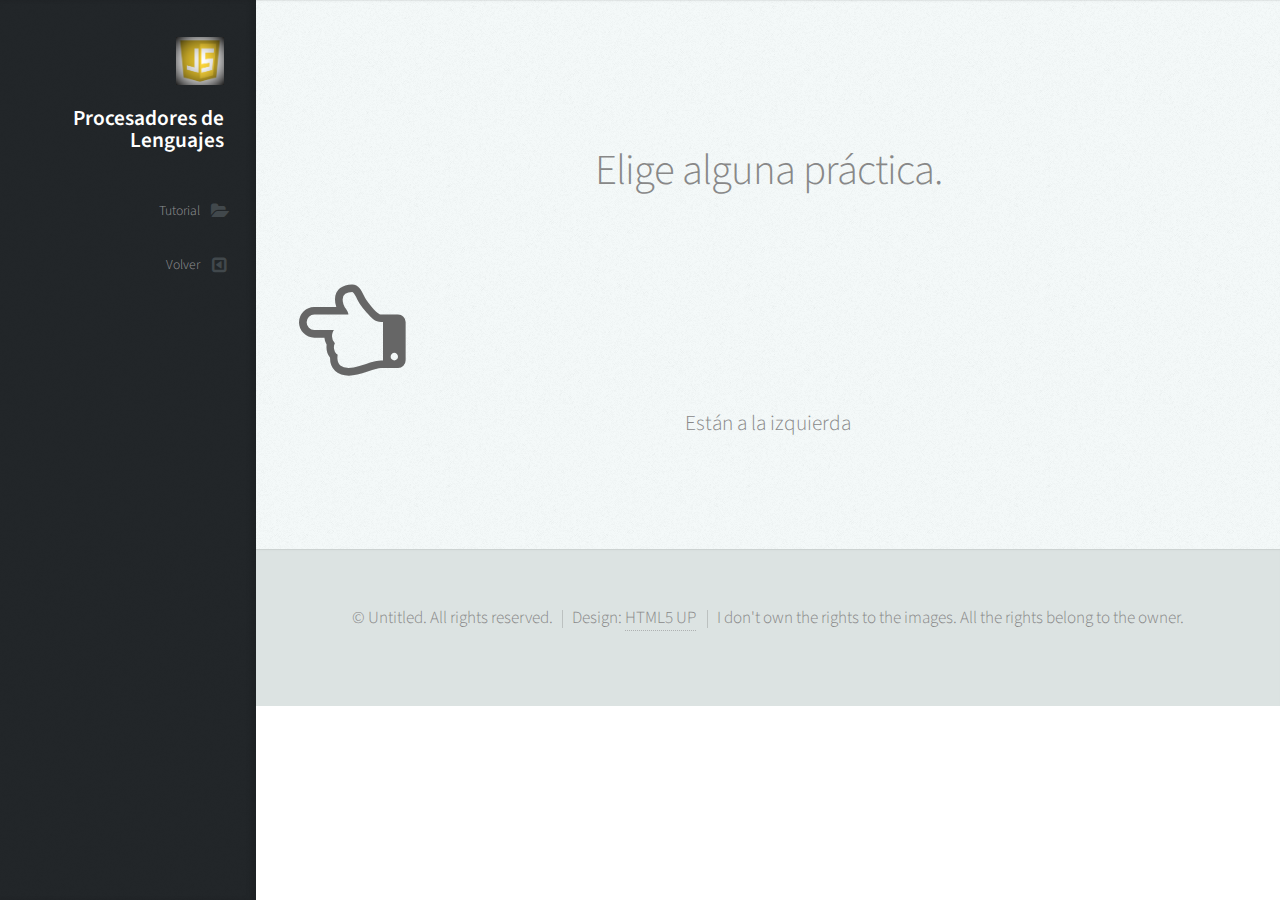
==== commit 9f1df29f: "Corregidos algunos fallos visuales." ====
--- a/Asignaturas/PL/index.html
+++ b/Asignaturas/PL/index.html
@@ -43,8 +43,8 @@
 
 							-->
 							<ul>
-								<li><a href="Tutorial/index.html" id="top-link" class="skel-layers-ignoreHref"><span class="icon fa-folder-open">Tutorial</span></a></li>
-								<li><a href="../../index.html" id="contact-link" class="skel-layers-ignoreHref"><span class="icon fa-caret-square-o-left">Volver</span></a></li>
+								<li><a href="Tutorial/index.html" id="top-link" class="skel-layers-ignoreHref.active"><span class="icon fa-folder-open">Tutorial</span></a></li>
+								<li><a href="../../index.html" id="contact-link" class="skel-layers-ignoreHref.active"><span class="icon fa-caret-square-o-left">Volver</span></a></li>
 							</ul>
 						</nav>
 
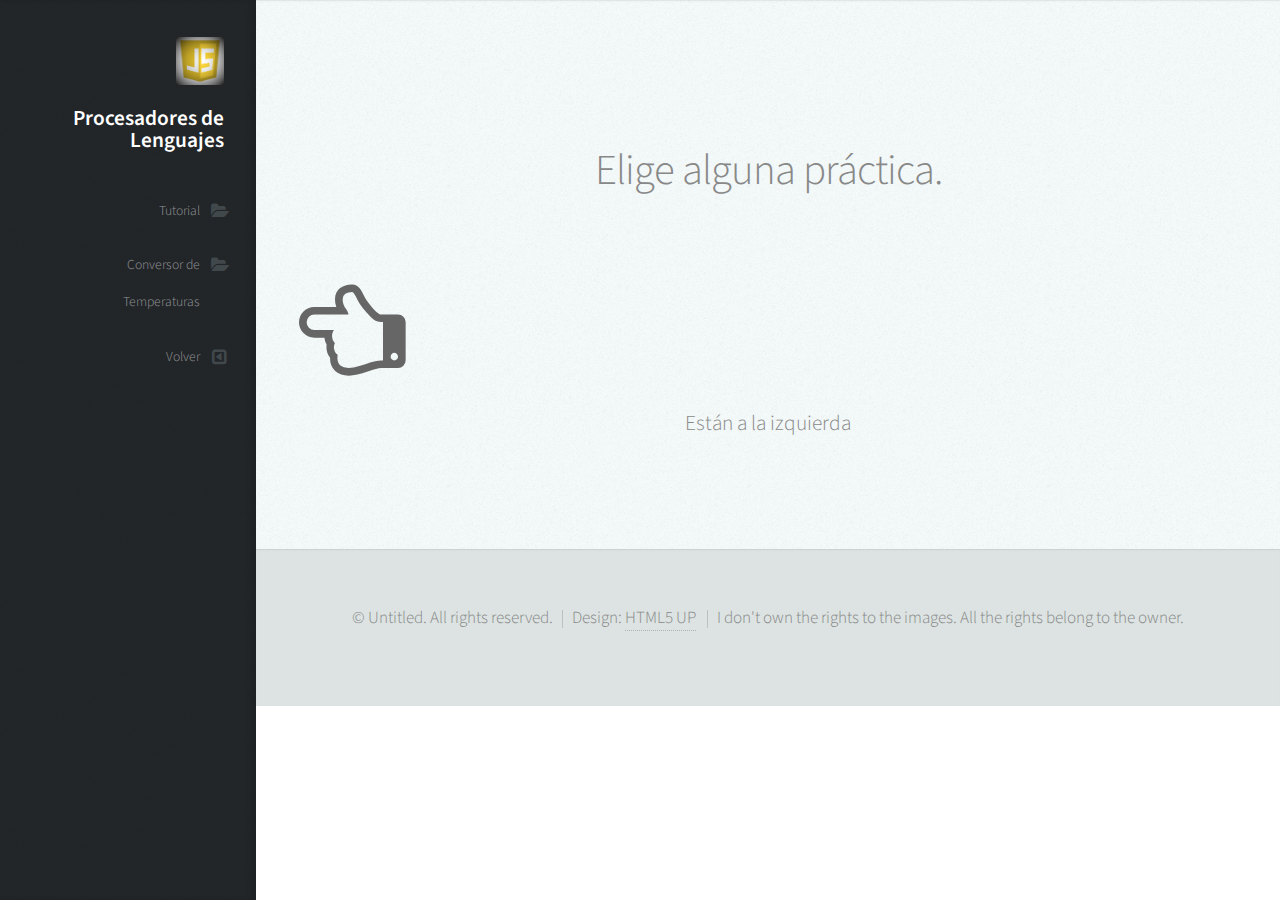
==== commit d3fe46d5: "Añadida práctica 2 de PL." ====
--- a/Asignaturas/PL/index.html
+++ b/Asignaturas/PL/index.html
@@ -24,7 +24,7 @@
 					<!-- Logo -->
 						<div id="logo">
 							<span class="image avatar48"><img src="images/avatar.jpg" alt="" /></span>
-							<h1 id="title">Procesadores de Lenguajes</h1>
+							<h1 id="title">Procesadores de <br />Lenguajes</h1>
 						</div>
 
 					<!-- Nav -->
@@ -44,6 +44,7 @@
 							-->
 							<ul>
 								<li><a href="Tutorial/index.html" id="top-link" class="skel-layers-ignoreHref.active"><span class="icon fa-folder-open">Tutorial</span></a></li>
+								<li><a href="http://ull-esit-gradoii-pl.github.io/conversor-de-temperatura-simple-david_y_ruyman/" id="top-link" class="skel-layers-ignoreHref.active"><span class="icon fa-folder-open">Conversor de<br />Temperaturas</span></a></li>
 								<li><a href="../../index.html" id="contact-link" class="skel-layers-ignoreHref.active"><span class="icon fa-caret-square-o-left">Volver</span></a></li>
 							</ul>
 						</nav>
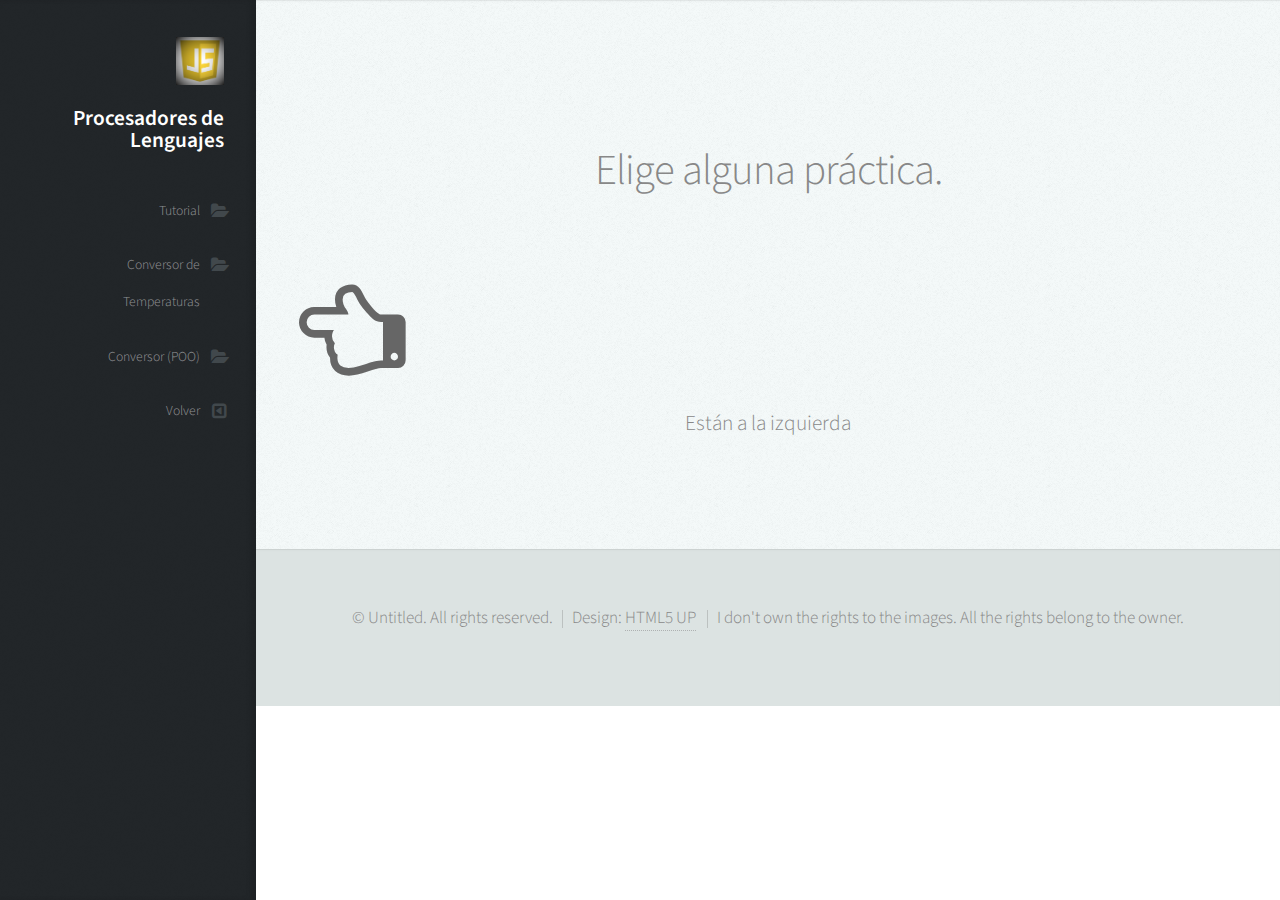
==== commit 384ad719: "PL/POO added." ====
--- a/Asignaturas/PL/index.html
+++ b/Asignaturas/PL/index.html
@@ -45,6 +45,7 @@
 							<ul>
 								<li><a href="Tutorial/index.html" id="top-link" class="skel-layers-ignoreHref.active"><span class="icon fa-folder-open">Tutorial</span></a></li>
 								<li><a href="http://ull-esit-gradoii-pl.github.io/conversor-de-temperatura-simple-david_y_ruyman/" id="top-link" class="skel-layers-ignoreHref.active"><span class="icon fa-folder-open">Conversor de<br />Temperaturas</span></a></li>
+								<li><a href="http://ull-esit-gradoii-pl.github.io/object-oriented-programming-in-js-david_y_ruyman/" id="top-link" class="skel-layers-ignoreHref.active"><span class="icon fa-folder-open">Conversor (POO)</span></a></li>
 								<li><a href="../../index.html" id="contact-link" class="skel-layers-ignoreHref.active"><span class="icon fa-caret-square-o-left">Volver</span></a></li>
 							</ul>
 						</nav>
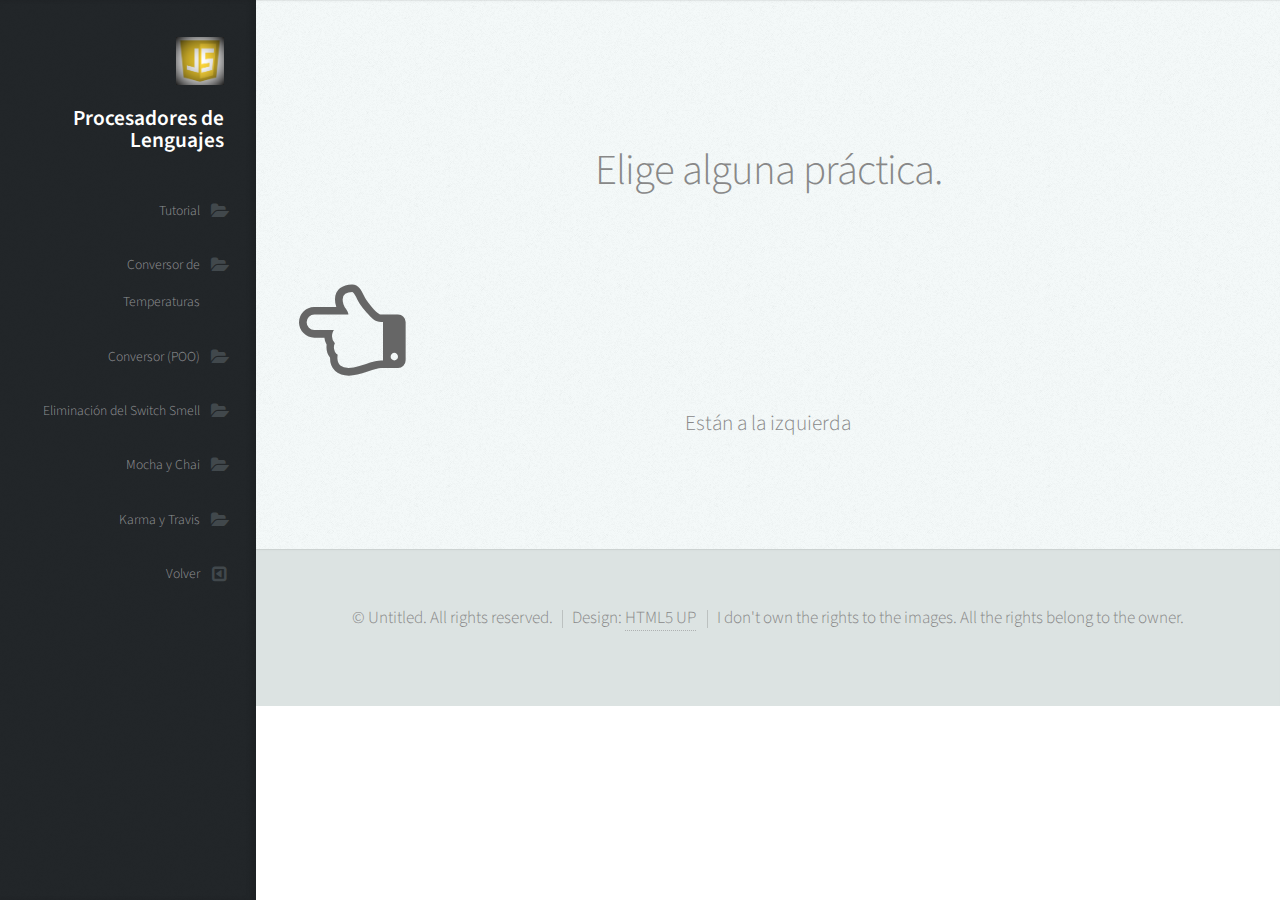
==== commit d913c60f: "Added more tasks." ====
--- a/Asignaturas/PL/index.html
+++ b/Asignaturas/PL/index.html
@@ -46,6 +46,9 @@
 								<li><a href="Tutorial/index.html" id="top-link" class="skel-layers-ignoreHref.active"><span class="icon fa-folder-open">Tutorial</span></a></li>
 								<li><a href="http://ull-esit-gradoii-pl.github.io/conversor-de-temperatura-simple-david_y_ruyman/" id="top-link" class="skel-layers-ignoreHref.active"><span class="icon fa-folder-open">Conversor de<br />Temperaturas</span></a></li>
 								<li><a href="http://ull-esit-gradoii-pl.github.io/object-oriented-programming-in-js-david_y_ruyman/" id="top-link" class="skel-layers-ignoreHref.active"><span class="icon fa-folder-open">Conversor (POO)</span></a></li>
+								<li><a href="http://ull-esit-gradoii-pl.github.io/eliminacion-del-switch-ruyman_y_david/" id="top-link" class="skel-layers-ignoreHref.active"><span class="icon fa-folder-open">Eliminación del Switch Smell</span></a></li>
+								<li><a href="http://ull-esit-gradoii-pl.github.io/mocha-chai-sinon-ruyman_y_david/test/index.html" id="top-link" class="skel-layers-ignoreHref.active"><span class="icon fa-folder-open">Mocha y Chai</span></a></li>
+								<li><a href="http://ull-esit-gradoii-pl.github.io/karma-y-travis-David_y_Ruyman/test/index.html" id="top-link" class="skel-layers-ignoreHref.active"><span class="icon fa-folder-open">Karma y Travis</span></a></li>
 								<li><a href="../../index.html" id="contact-link" class="skel-layers-ignoreHref.active"><span class="icon fa-caret-square-o-left">Volver</span></a></li>
 							</ul>
 						</nav>
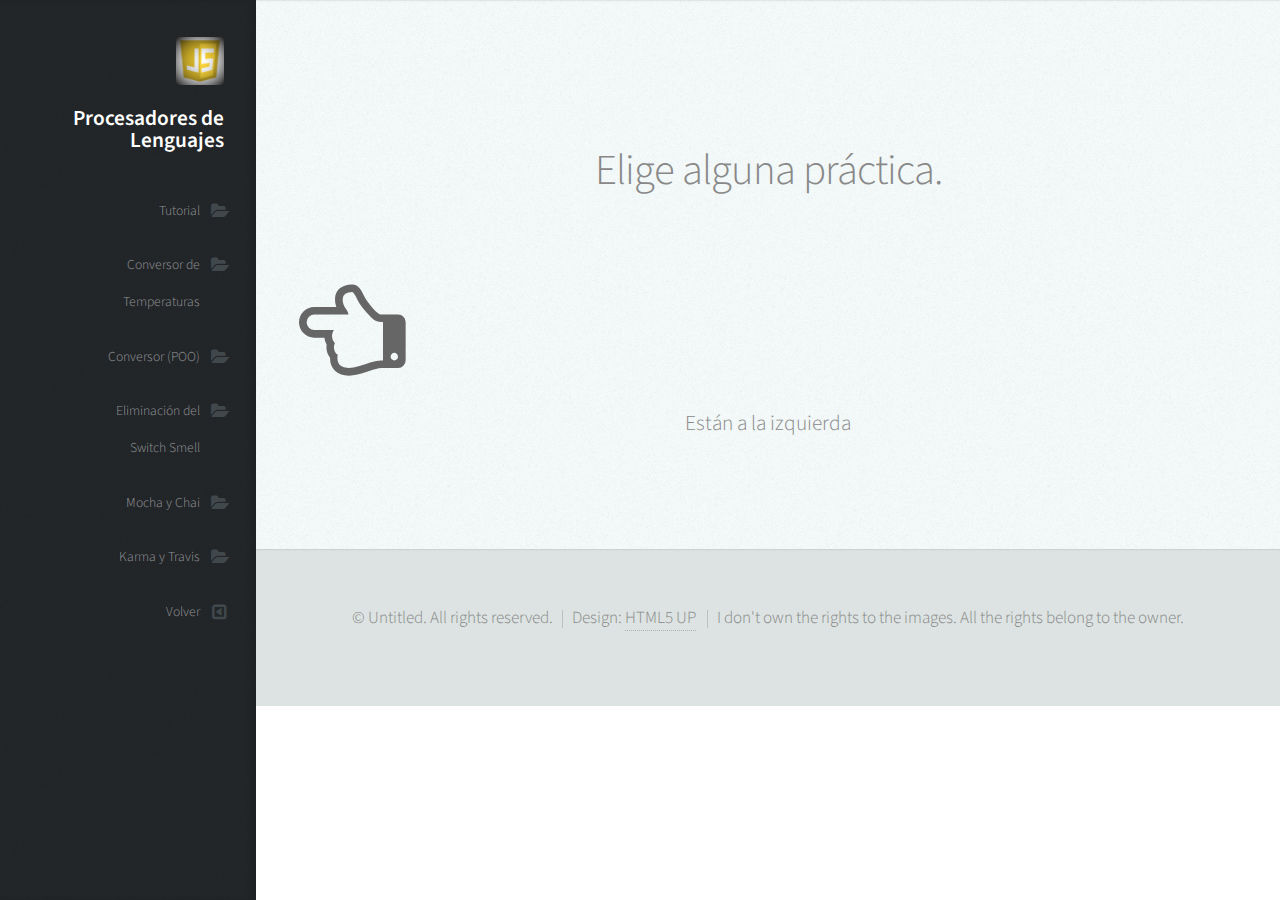
==== commit 5073fb6a: "Mejorada apariencia de PL." ====
--- a/Asignaturas/PL/index.html
+++ b/Asignaturas/PL/index.html
@@ -46,7 +46,7 @@
 								<li><a href="Tutorial/index.html" id="top-link" class="skel-layers-ignoreHref.active"><span class="icon fa-folder-open">Tutorial</span></a></li>
 								<li><a href="http://ull-esit-gradoii-pl.github.io/conversor-de-temperatura-simple-david_y_ruyman/" id="top-link" class="skel-layers-ignoreHref.active"><span class="icon fa-folder-open">Conversor de<br />Temperaturas</span></a></li>
 								<li><a href="http://ull-esit-gradoii-pl.github.io/object-oriented-programming-in-js-david_y_ruyman/" id="top-link" class="skel-layers-ignoreHref.active"><span class="icon fa-folder-open">Conversor (POO)</span></a></li>
-								<li><a href="http://ull-esit-gradoii-pl.github.io/eliminacion-del-switch-ruyman_y_david/" id="top-link" class="skel-layers-ignoreHref.active"><span class="icon fa-folder-open">Eliminación del Switch Smell</span></a></li>
+								<li><a href="http://ull-esit-gradoii-pl.github.io/eliminacion-del-switch-ruyman_y_david/" id="top-link" class="skel-layers-ignoreHref.active"><span class="icon fa-folder-open">Eliminación del<br />Switch Smell</span></a></li>
 								<li><a href="http://ull-esit-gradoii-pl.github.io/mocha-chai-sinon-ruyman_y_david/test/index.html" id="top-link" class="skel-layers-ignoreHref.active"><span class="icon fa-folder-open">Mocha y Chai</span></a></li>
 								<li><a href="http://ull-esit-gradoii-pl.github.io/karma-y-travis-David_y_Ruyman/test/index.html" id="top-link" class="skel-layers-ignoreHref.active"><span class="icon fa-folder-open">Karma y Travis</span></a></li>
 								<li><a href="../../index.html" id="contact-link" class="skel-layers-ignoreHref.active"><span class="icon fa-caret-square-o-left">Volver</span></a></li>
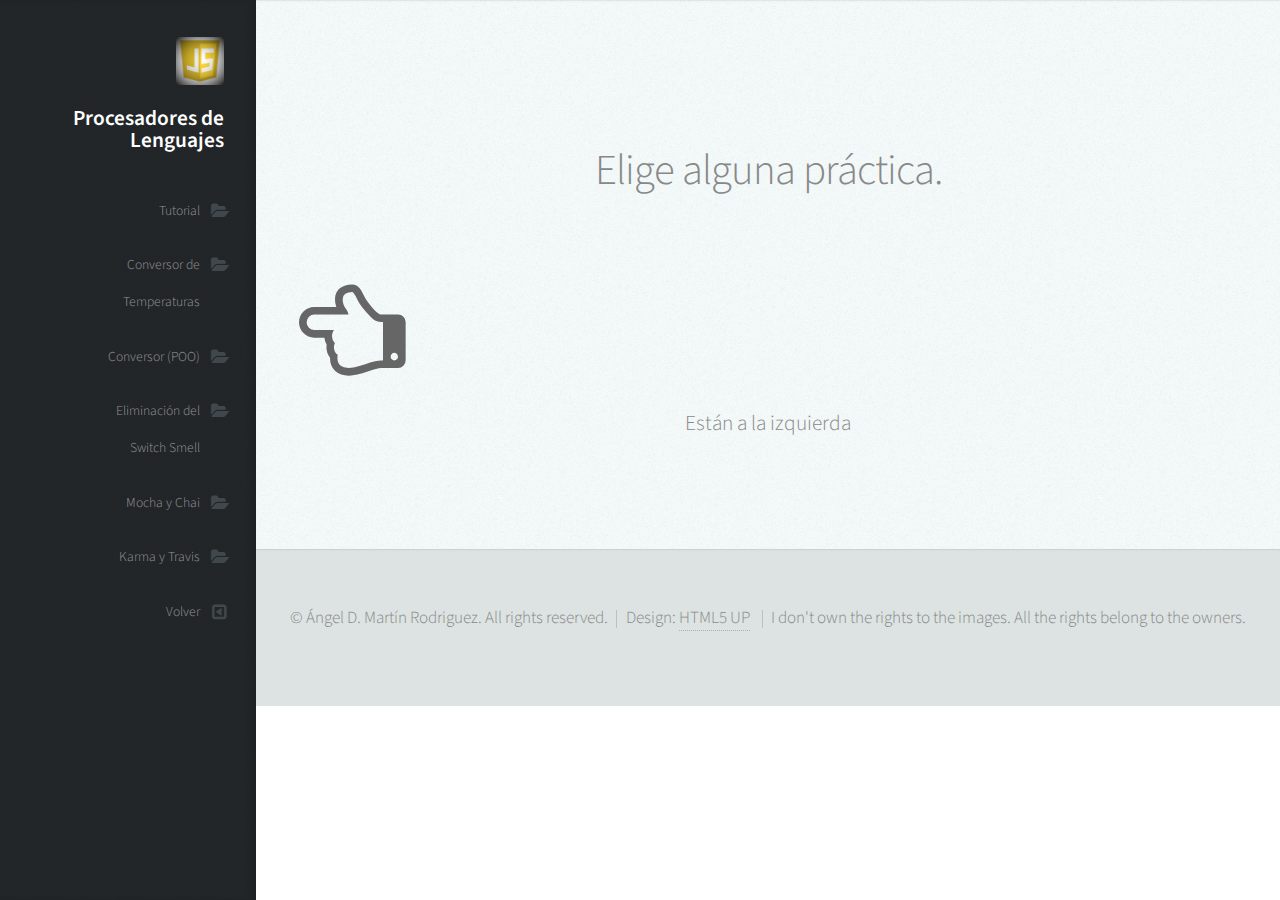
==== commit 4d233da6: "Added few details." ====
--- a/Asignaturas/PL/index.html
+++ b/Asignaturas/PL/index.html
@@ -98,8 +98,8 @@
 
 				<!-- Copyright -->
 					<ul class="copyright">
-						<li>&copy; Untitled. All rights reserved.</li><li>Design: <a href="http://html5up.net">HTML5 UP</a></li>
-						<li>I don't own the rights to the images. All the rights belong to the owner.</li>
+						<li>&copy; Ángel D. Martín Rodriguez. All rights reserved.</li><li>Design: <a href="http://html5up.net">HTML5 UP</a></li>
+						<li>I don't own the rights to the images. All the rights belong to the owners.</li>
 					</ul>
 
 			</div>
